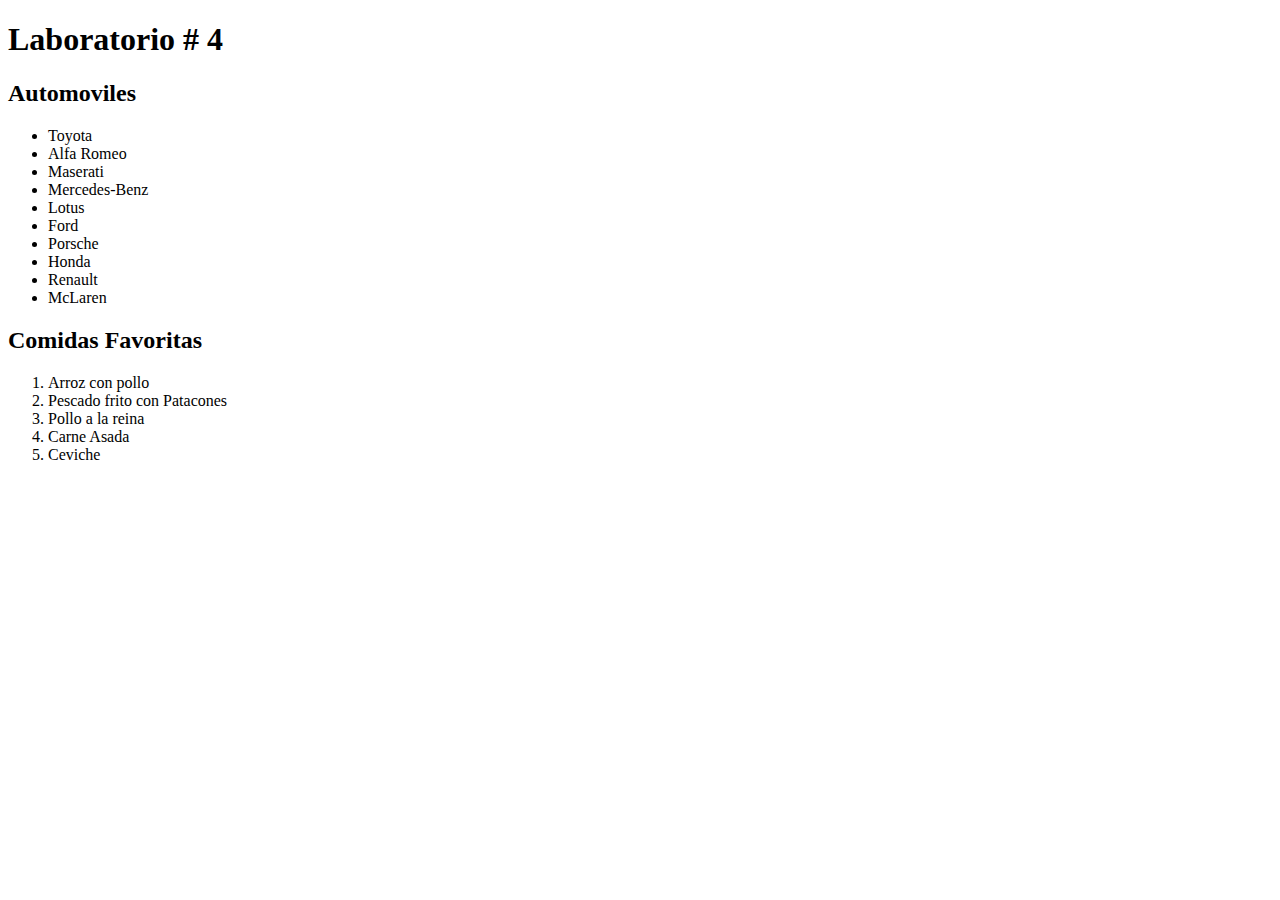
==== Laboratorio#4/parte1.html @ 7d87d343 "Lab4: Creando el documento parte1.html" ====
<!DOCTYPE html>
<html lang="en">
<head>
    <meta charset="UTF-8">
    <meta http-equiv="X-UA-Compatible" content="IE=edge">
    <meta name="viewport" content="width=device-width, initial-scale=1.0">
    <title>Document</title>
</head>
<body>
    <h1>Laboratorio # 4</h1>
    <div>
        <h2>Automoviles</h2>
        <ul>
            <li>Toyota</li>
            <li>Alfa Romeo</li>
            <li>Maserati</li>
            <li>Mercedes-Benz</li>
            <li>Lotus</li>
            <li>Ford</li>
            <li>Porsche</li>
            <li>Honda</li>
            <li>Renault</li>
            <li>McLaren</li>
        </ul>
    </div>
    <div>
        <h2>Comidas Favoritas</h2>
        <ol>
            <li>Arroz con pollo</li>
            <li>Pescado frito con Patacones</li>
            <li>Pollo a la reina</li>
            <li>Carne Asada</li>
            <li>Ceviche</li>
        </ol>
    </div>
</body>
</html>
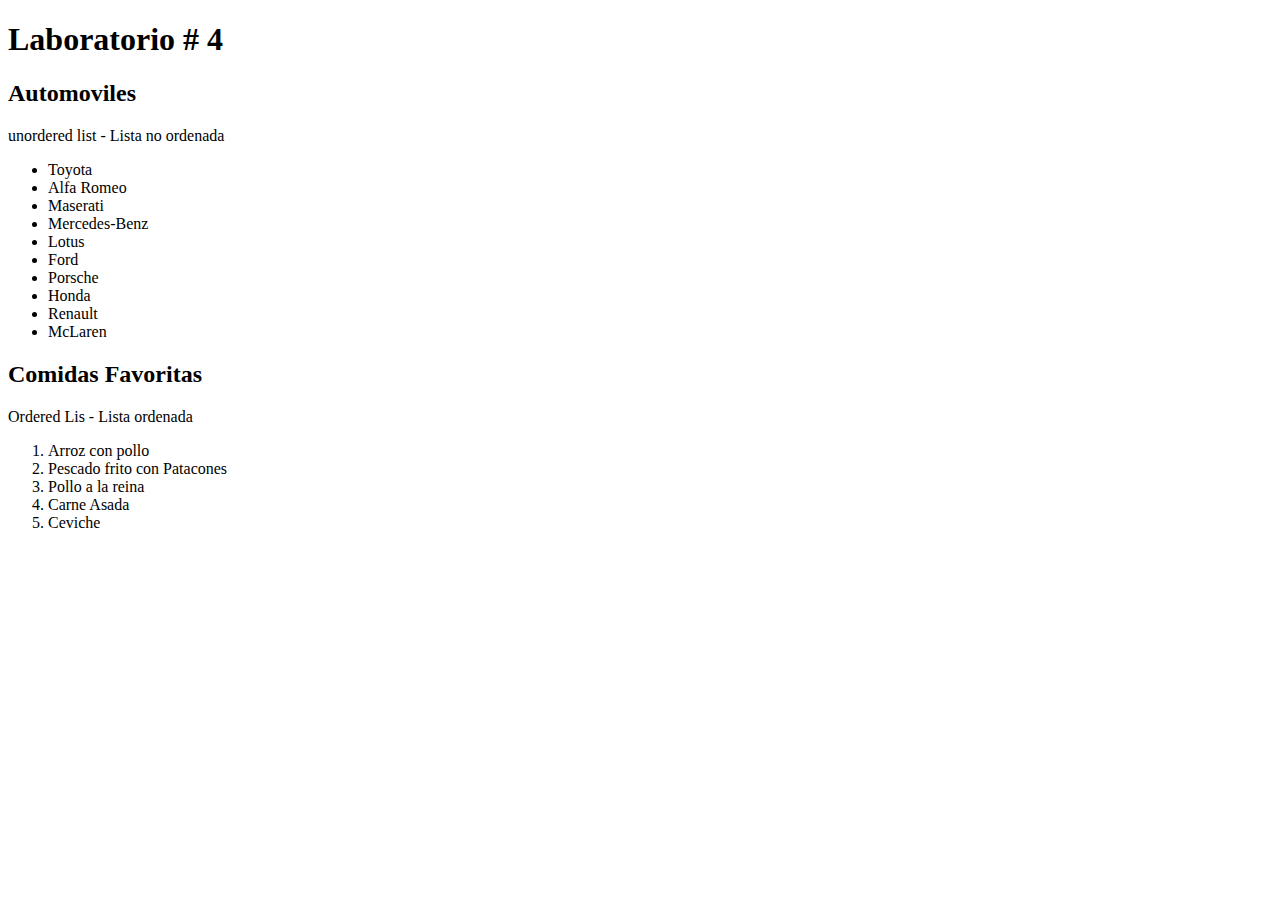
==== commit 92ceb5dd: "Lab4: Agregando dos p, para indicar el tipo de lista" ====
--- a/Laboratorio#4/parte1.html
+++ b/Laboratorio#4/parte1.html
@@ -10,6 +10,7 @@
     <h1>Laboratorio # 4</h1>
     <div>
         <h2>Automoviles</h2>
+        <p>unordered list - Lista no ordenada</p>
         <ul>
             <li>Toyota</li>
             <li>Alfa Romeo</li>
@@ -25,6 +26,7 @@
     </div>
     <div>
         <h2>Comidas Favoritas</h2>
+        <p>Ordered Lis - Lista ordenada</p>
         <ol>
             <li>Arroz con pollo</li>
             <li>Pescado frito con Patacones</li>
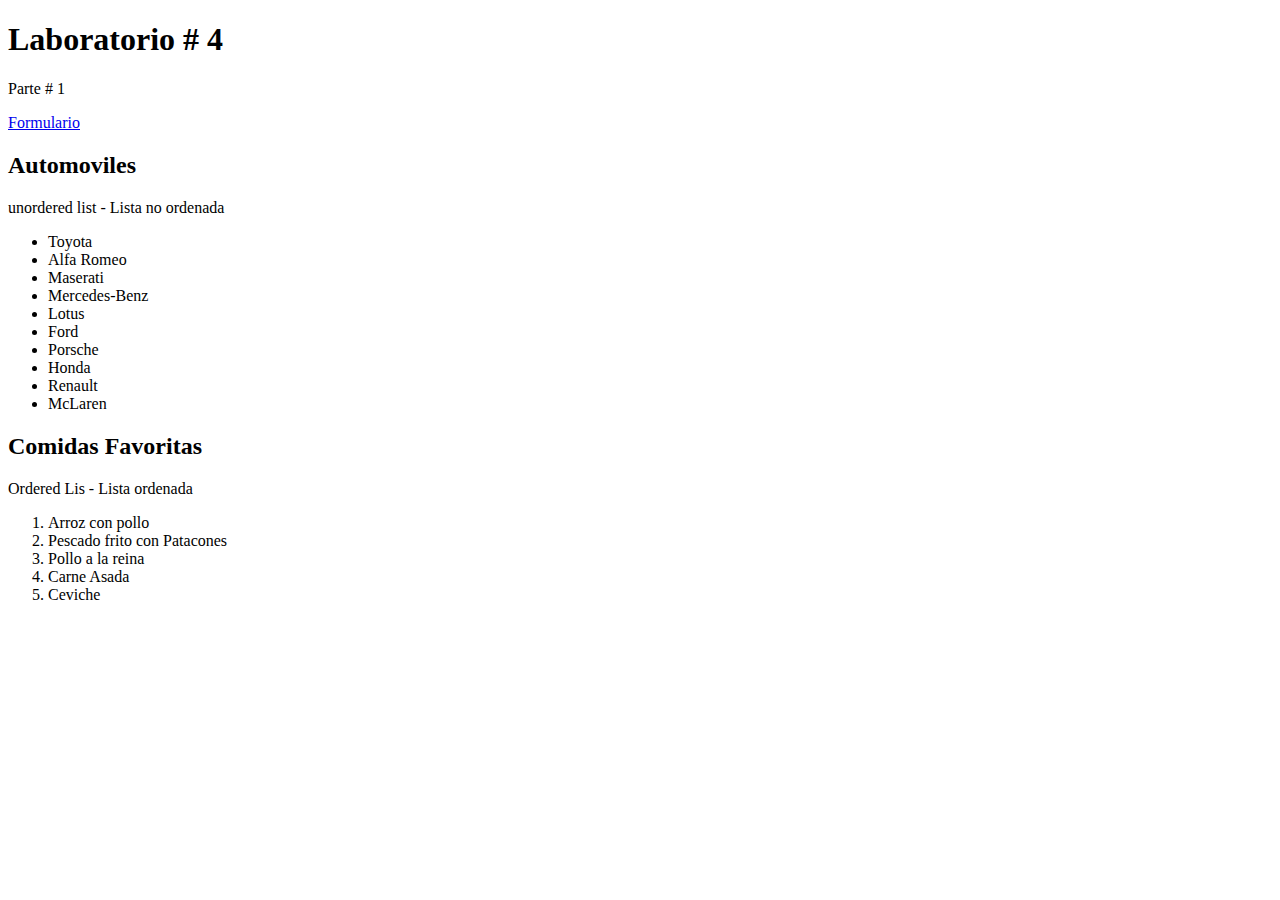
==== commit 1dabdb92: "Lab4: Agregando la etiqueta de anchor, para navegar en los 2 documentos html" ====
--- a/Laboratorio#4/parte1.html
+++ b/Laboratorio#4/parte1.html
@@ -7,7 +7,11 @@
     <title>Document</title>
 </head>
 <body>
-    <h1>Laboratorio # 4</h1>
+    <div>
+        <h1>Laboratorio # 4</h1>
+        <p>Parte # 1</p>
+        <a href="parte2.html"><p>Formulario</p></a>
+    </div>
     <div>
         <h2>Automoviles</h2>
         <p>unordered list - Lista no ordenada</p>
